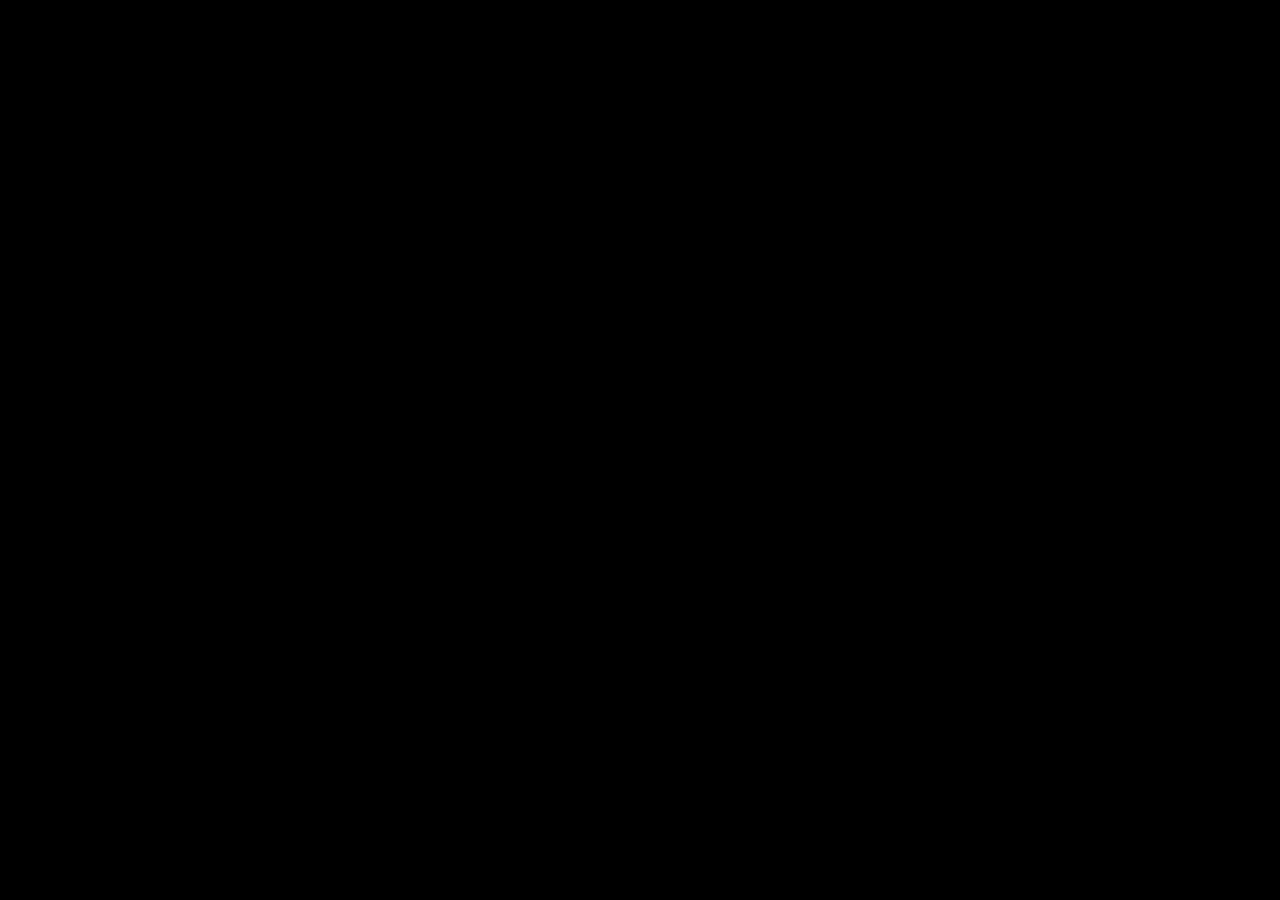
==== index.html @ 41f9ffc6 "Update index.html" ====
<!DOCTYPE html>
<html lang="en">
<head>
  <meta charset="UTF-8">
  <meta name="viewport" content="width=device-width, initial-scale=1.0">
  <title>You are an idiot!</title>
  <style>
    * {
      margin: 0;
      padding: 0;
      box-sizing: border-box;
    }
    body { 
      background: #000; 
      overflow: hidden;
      display: flex;
      align-items: center;
      justify-content: center;
      width: 100vw;
      height: 100vh;
      font-family: Arial, sans-serif;
    }
    video { 
      width: 100%; 
      height: 100%; 
      object-fit: cover;
    }
    #popupWarning {
      position: fixed;
      top: 0;
      left: 0;
      width: 100%;
      height: 100%;
      background: rgba(0, 0, 0, 0.95);
      display: none;
      align-items: center;
      justify-content: center;
      flex-direction: column;
      z-index: 10000;
    }
    #popupWarning.show {
      display: flex;
    }
    .warning-content {
      text-align: center;
      color: #fff;
      position: relative;
    }
    .warning-title {
      font-size: 3rem;
      color: #ff0;
      margin-bottom: 20px;
      animation: blink 1s infinite;
      text-transform: uppercase;
      font-weight: bold;
    }
    @keyframes blink {
      0%, 50% { opacity: 1; }
      51%, 100% { opacity: 0.3; }
    }
    .warning-text {
      font-size: 1.5rem;
      margin-bottom: 30px;
    }
    .arrow-container {
      position: fixed;
      top: 20px;
      right: 20px;
      display: flex;
      flex-direction: column;
      align-items: center;
    }
    .arrow {
      font-size: 6rem;
      animation: bounce 1s infinite;
      color: #ff0;
      transform: rotate(-45deg);
      text-shadow: 0 0 20px #ff0;
    }
    @keyframes bounce {
      0%, 100% { transform: rotate(-45deg) translateY(0); }
      50% { transform: rotate(-45deg) translateY(-20px); }
    }
    .arrow-text {
      color: #ff0;
      font-size: 1.2rem;
      font-weight: bold;
      margin-top: -20px;
      animation: textPulse 1s infinite;
      text-transform: uppercase;
    }
    @keyframes textPulse {
      0%, 100% { opacity: 1; }
      50% { opacity: 0.5; }
    }
    .click-here {
      position: fixed;
      top: 5px;
      right: 150px;
      background: #ff0;
      color: #000;
      padding: 10px 20px;
      border-radius: 50px;
      font-weight: bold;
      font-size: 1.1rem;
      animation: pulse 1s infinite;
      box-shadow: 0 0 30px #ff0;
      text-transform: uppercase;
    }
    @keyframes pulse {
      0%, 100% { transform: scale(1); }
      50% { transform: scale(1.1); }
    }
  </style>
</head>
<body>
  <video id="mainVideo" autoplay loop muted>
    <source src="tu_video.mp4" type="video/mp4">
  </video>

  <div id="popupWarning">
    <div class="warning-content">
      <div class="warning-title">⚠ Popups Blocked ⚠</div>
      <div class="warning-text">Enable popups to continue</div>
    </div>
    <div class="arrow-container">
      
      <div class="arrow">➤</div>
      <div class="arrow-text">Allow popups!</div>
    </div>
  </div>

  <script>
    let popupsEnabled = true;
    const openWindows = [];

    function testPopups() {
      const testWindow = window.open('', '_blank', 'width=1,height=1');
      if (!testWindow || testWindow.closed || typeof testWindow.closed === 'undefined') {
        popupsEnabled = false;
        document.getElementById('popupWarning').classList.add('show');
        document.getElementById('mainVideo').style.display = 'none';
        return false;
      } else {
        testWindow.close();
        popupsEnabled = true;
        document.getElementById('popupWarning').classList.remove('show');
        document.getElementById('mainVideo').style.display = 'block';
        return true;
      }
    }

    function abrirVentanaQueHuye() {
      if (!popupsEnabled) return;
      
      const width = 400;
      const height = 300;
      const x = Math.floor(Math.random() * (screen.availWidth - width));
      const y = Math.floor(Math.random() * (screen.availHeight - height));
      
      const nuevaVentana = window.open('popup_flee.html', '_blank', `width=${width},height=${height},left=${x},top=${y},resizable=no`);
      if (nuevaVentana) {
        nuevaVentana.blur();
        openWindows.push(nuevaVentana);
      }
    }

    function abrirVentanaQueRodea() {
      if (!popupsEnabled) return;
      
      const width = 300;
      const height = 250;
      const x = Math.floor(Math.random() * (screen.availWidth - width));
      const y = Math.floor(Math.random() * (screen.availHeight - height));
      
      const nuevaVentana = window.open('popup_orbit.html', '_blank', `width=${width},height=${height},left=${x},top=${y},resizable=no`);
      if (nuevaVentana) {
        nuevaVentana.blur();
        openWindows.push(nuevaVentana);
      }
    }

    testPopups();

    setInterval(() => {
      if (testPopups()) {
        setTimeout(() => {
          for (let i = 0; i < 3; i++) {
            setTimeout(() => abrirVentanaQueHuye(), i * 300);
          }
          for (let i = 0; i < 2; i++) {
            setTimeout(() => abrirVentanaQueRodea(), i * 400);
          }
        }, 1000);
      }
    }, 3000);

    setInterval(() => {
      if (popupsEnabled && openWindows.length < 10) {
        if (Math.random() > 0.5) {
          abrirVentanaQueHuye();
        } else {
          abrirVentanaQueRodea();
        }
      }
    }, 2500);

    window.addEventListener('beforeunload', (e) => {
      e.preventDefault();
      e.returnValue = '';
      return '';
    });

    document.addEventListener('contextmenu', (e) => e.preventDefault());
  </script>
</body>
</html>
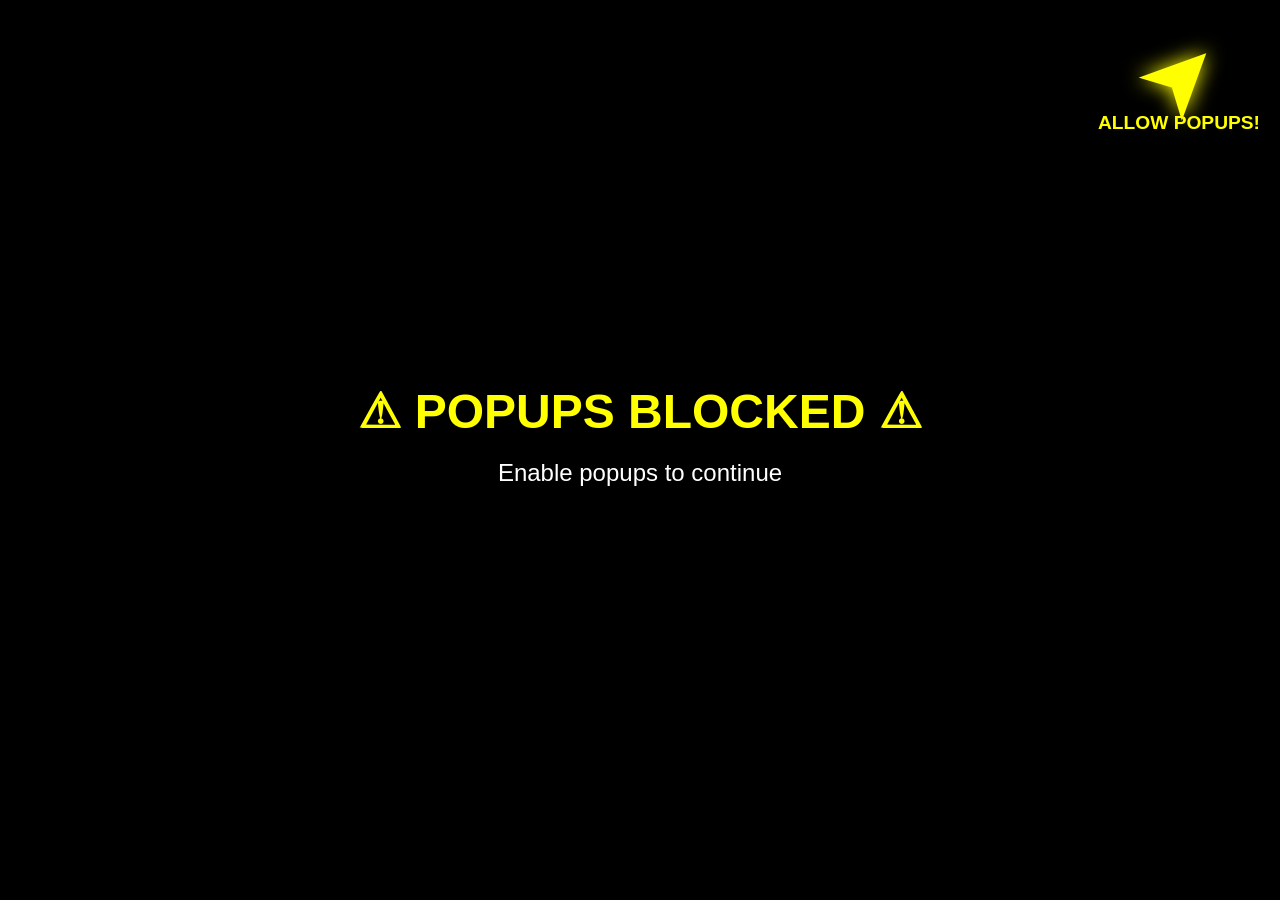
==== commit 66cc5545: "Update index.html" ====
--- a/index.html
+++ b/index.html
@@ -32,14 +32,14 @@
       width: 100%;
       height: 100%;
       background: rgba(0, 0, 0, 0.95);
-      display: none;
+      display: flex;
       align-items: center;
       justify-content: center;
       flex-direction: column;
       z-index: 10000;
     }
-    #popupWarning.show {
-      display: flex;
+    #popupWarning.hide {
+      display: none;
     }
     .warning-content {
       text-align: center;
@@ -93,28 +93,10 @@
       0%, 100% { opacity: 1; }
       50% { opacity: 0.5; }
     }
-    .click-here {
-      position: fixed;
-      top: 5px;
-      right: 150px;
-      background: #ff0;
-      color: #000;
-      padding: 10px 20px;
-      border-radius: 50px;
-      font-weight: bold;
-      font-size: 1.1rem;
-      animation: pulse 1s infinite;
-      box-shadow: 0 0 30px #ff0;
-      text-transform: uppercase;
-    }
-    @keyframes pulse {
-      0%, 100% { transform: scale(1); }
-      50% { transform: scale(1.1); }
-    }
   </style>
 </head>
 <body>
-  <video id="mainVideo" autoplay loop muted>
+  <video id="mainVideo" autoplay loop muted style="display: none;">
     <source src="tu_video.mp4" type="video/mp4">
   </video>
 
@@ -124,30 +106,54 @@
       <div class="warning-text">Enable popups to continue</div>
     </div>
     <div class="arrow-container">
-      
       <div class="arrow">➤</div>
       <div class="arrow-text">Allow popups!</div>
     </div>
   </div>
 
   <script>
-    let popupsEnabled = true;
+    let popupsEnabled = false;
     const openWindows = [];
-
-    function testPopups() {
-      const testWindow = window.open('', '_blank', 'width=1,height=1');
-      if (!testWindow || testWindow.closed || typeof testWindow.closed === 'undefined') {
+    let userInteracted = false;
+
+    function testMultiplePopups() {
+      try {
+        const win1 = window.open('about:blank', '_blank', 'width=1,height=1,left=10000,top=10000');
+        const win2 = window.open('about:blank', '_blank', 'width=1,height=1,left=10000,top=10000');
+        
+        let bothOpened = false;
+        
+        if (win1 && win2 && !win1.closed && !win2.closed) {
+          bothOpened = true;
+          win1.close();
+          win2.close();
+        } else {
+          if (win1 && !win1.closed) win1.close();
+          if (win2 && !win2.closed) win2.close();
+        }
+        
+        return bothOpened;
+      } catch (e) {
+        return false;
+      }
+    }
+
+    function updatePopupStatus() {
+      if (!userInteracted) return false;
+      
+      const enabled = testMultiplePopups();
+      
+      if (enabled && !popupsEnabled) {
+        popupsEnabled = true;
+        document.getElementById('popupWarning').classList.add('hide');
+        document.getElementById('mainVideo').style.display = 'block';
+      } else if (!enabled && popupsEnabled) {
         popupsEnabled = false;
-        document.getElementById('popupWarning').classList.add('show');
+        document.getElementById('popupWarning').classList.remove('hide');
         document.getElementById('mainVideo').style.display = 'none';
-        return false;
-      } else {
-        testWindow.close();
-        popupsEnabled = true;
-        document.getElementById('popupWarning').classList.remove('show');
-        document.getElementById('mainVideo').style.display = 'block';
-        return true;
-      }
+      }
+      
+      return enabled;
     }
 
     function abrirVentanaQueHuye() {
@@ -158,11 +164,13 @@
       const x = Math.floor(Math.random() * (screen.availWidth - width));
       const y = Math.floor(Math.random() * (screen.availHeight - height));
       
-      const nuevaVentana = window.open('popup_flee.html', '_blank', `width=${width},height=${height},left=${x},top=${y},resizable=no`);
-      if (nuevaVentana) {
-        nuevaVentana.blur();
-        openWindows.push(nuevaVentana);
-      }
+      try {
+        const nuevaVentana = window.open('popup_flee.html', '_blank', `width=${width},height=${height},left=${x},top=${y},resizable=no`);
+        if (nuevaVentana && !nuevaVentana.closed) {
+          nuevaVentana.blur();
+          openWindows.push(nuevaVentana);
+        }
+      } catch (e) {}
     }
 
     function abrirVentanaQueRodea() {
@@ -173,25 +181,28 @@
       const x = Math.floor(Math.random() * (screen.availWidth - width));
       const y = Math.floor(Math.random() * (screen.availHeight - height));
       
-      const nuevaVentana = window.open('popup_orbit.html', '_blank', `width=${width},height=${height},left=${x},top=${y},resizable=no`);
-      if (nuevaVentana) {
-        nuevaVentana.blur();
-        openWindows.push(nuevaVentana);
-      }
-    }
-
-    testPopups();
+      try {
+        const nuevaVentana = window.open('popup_orbit.html', '_blank', `width=${width},height=${height},left=${x},top=${y},resizable=no`);
+        if (nuevaVentana && !nuevaVentana.closed) {
+          nuevaVentana.blur();
+          openWindows.push(nuevaVentana);
+        }
+      } catch (e) {}
+    }
+
+    document.addEventListener('click', () => {
+      userInteracted = true;
+      updatePopupStatus();
+    }, { once: true });
 
     setInterval(() => {
-      if (testPopups()) {
-        setTimeout(() => {
-          for (let i = 0; i < 3; i++) {
-            setTimeout(() => abrirVentanaQueHuye(), i * 300);
-          }
-          for (let i = 0; i < 2; i++) {
-            setTimeout(() => abrirVentanaQueRodea(), i * 400);
-          }
-        }, 1000);
+      if (updatePopupStatus()) {
+        for (let i = 0; i < 3; i++) {
+          setTimeout(() => abrirVentanaQueHuye(), i * 300);
+        }
+        for (let i = 0; i < 2; i++) {
+          setTimeout(() => abrirVentanaQueRodea(), i * 400);
+        }
       }
     }, 3000);
 
